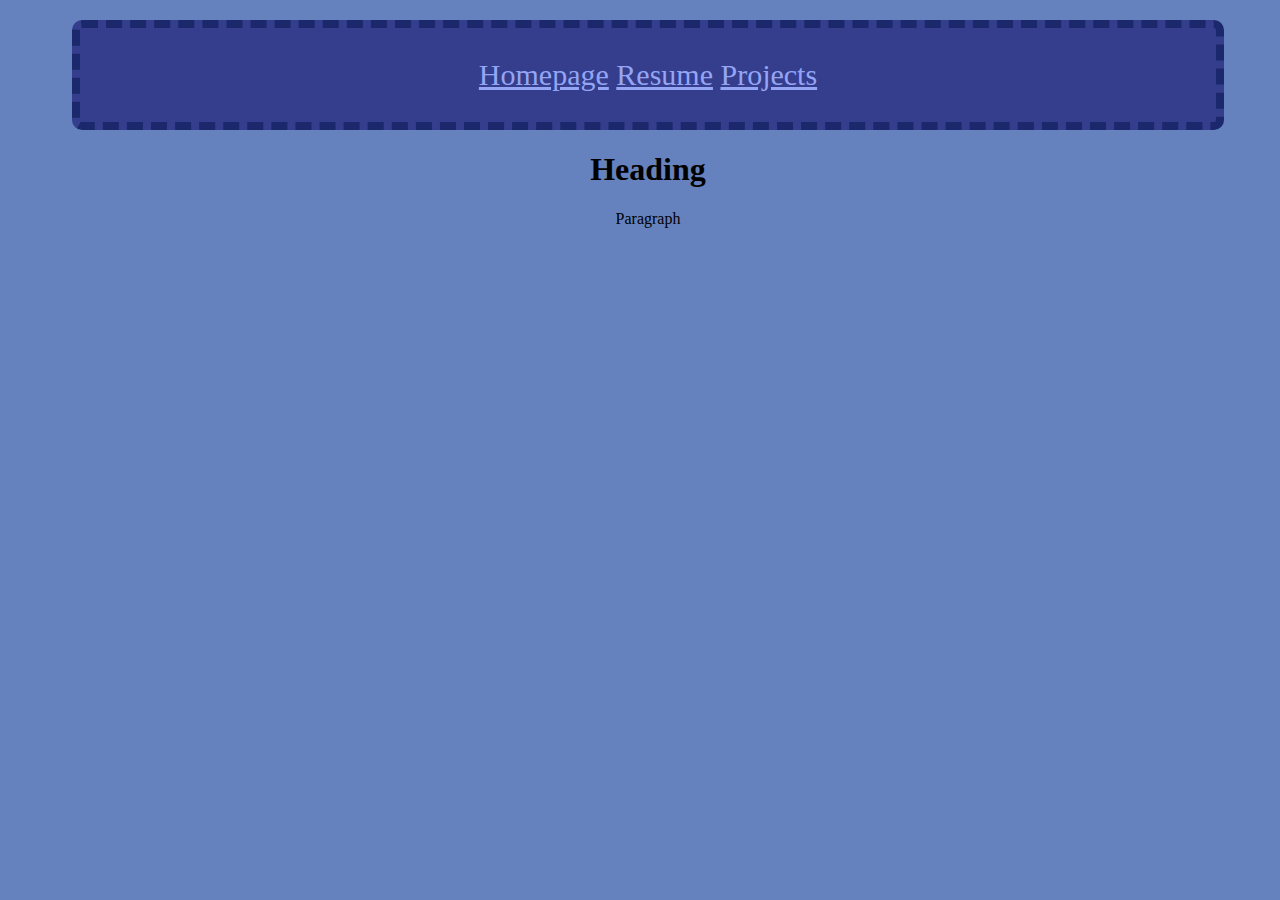
==== projects.html @ c4c09f0e "Update projects.html" ====
<!DOCTYPE html>
<html>
  <head>
    <meta charset="utf-8">
    <meta name = "viewport" content = "width=device-width, initial-scale=1.0">
    <title>Sabbine's Protfolio - Projects</title>
    <link href = "style.css" rel="stylesheet" type = "text/css"/>
  </head>

  <body>
  <center><div class = "banner">
      <a href = "index.html">Homepage</a>
      <a href = "resume.html">Resume</a>
      <a href = "projects.html">Projects</a>
    </div>
    <center>
   
    <h1>Heading</h1>
    <p>Paragraph</p>
  </body>
  
</html>
---- style.css ----
*{box-sizing: border-box;}

body{
  height: 100%;
  width: 100%;
  background-color: #6582bf;
  font-family: Monaco, Lucida-Console, Verdana;
}

.banner{
  background-color: #343e8c;
  color: #95a5f5;
  font-family: Monaco, Lucida Console, Verdana;
  font-size: 30px;
  padding: 30px;
  width: 90%;
  margin: 20px;
  border: 8px dashed #1b286b;
  border-radius: 10px;
  
}

a:link{
  color: #95a5f5;
}

a:active{
  color: #d2b6f0;
}

a:hover{
  color: #d7e1fc;
}
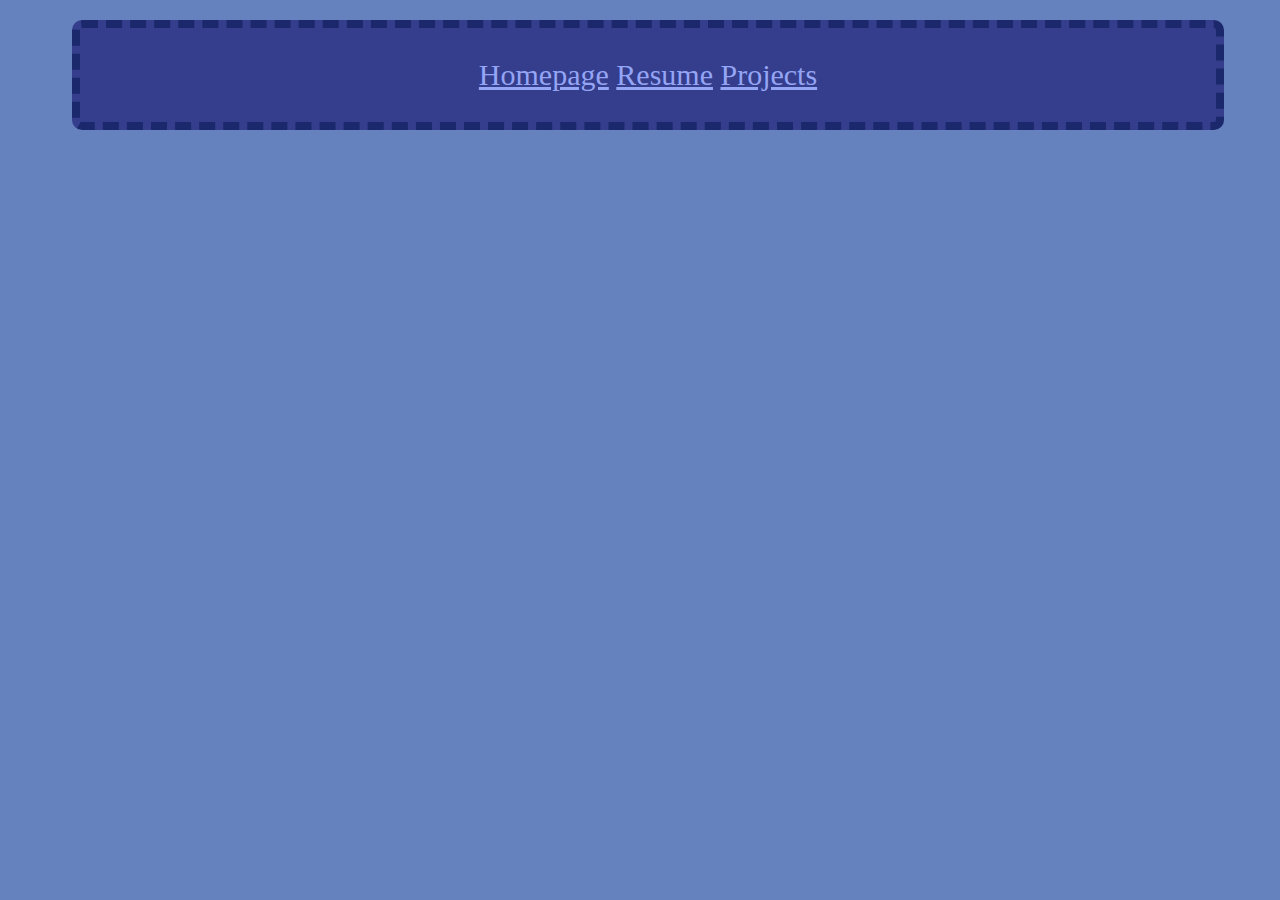
==== commit 518beaaa: "Update projects.html" ====
--- a/projects.html
+++ b/projects.html
@@ -14,9 +14,7 @@
       <a href = "projects.html">Projects</a>
     </div>
     <center>
-   
-    <h1>Heading</h1>
-    <p>Paragraph</p>
+  
   </body>
   
 </html>
--- a/style.css
+++ b/style.css
@@ -4,7 +4,7 @@
   height: 100%;
   width: 100%;
   background-color: #6582bf;
-  font-family: Monaco, Lucida-Console, Verdana;
+  font-family: Monaco, Lucida Console, Verdana;
 }
 
 .banner{
@@ -24,10 +24,6 @@
   color: #95a5f5;
 }
 
-a:active{
-  color: #d2b6f0;
-}
-
 a:hover{
   color: #d7e1fc;
 }
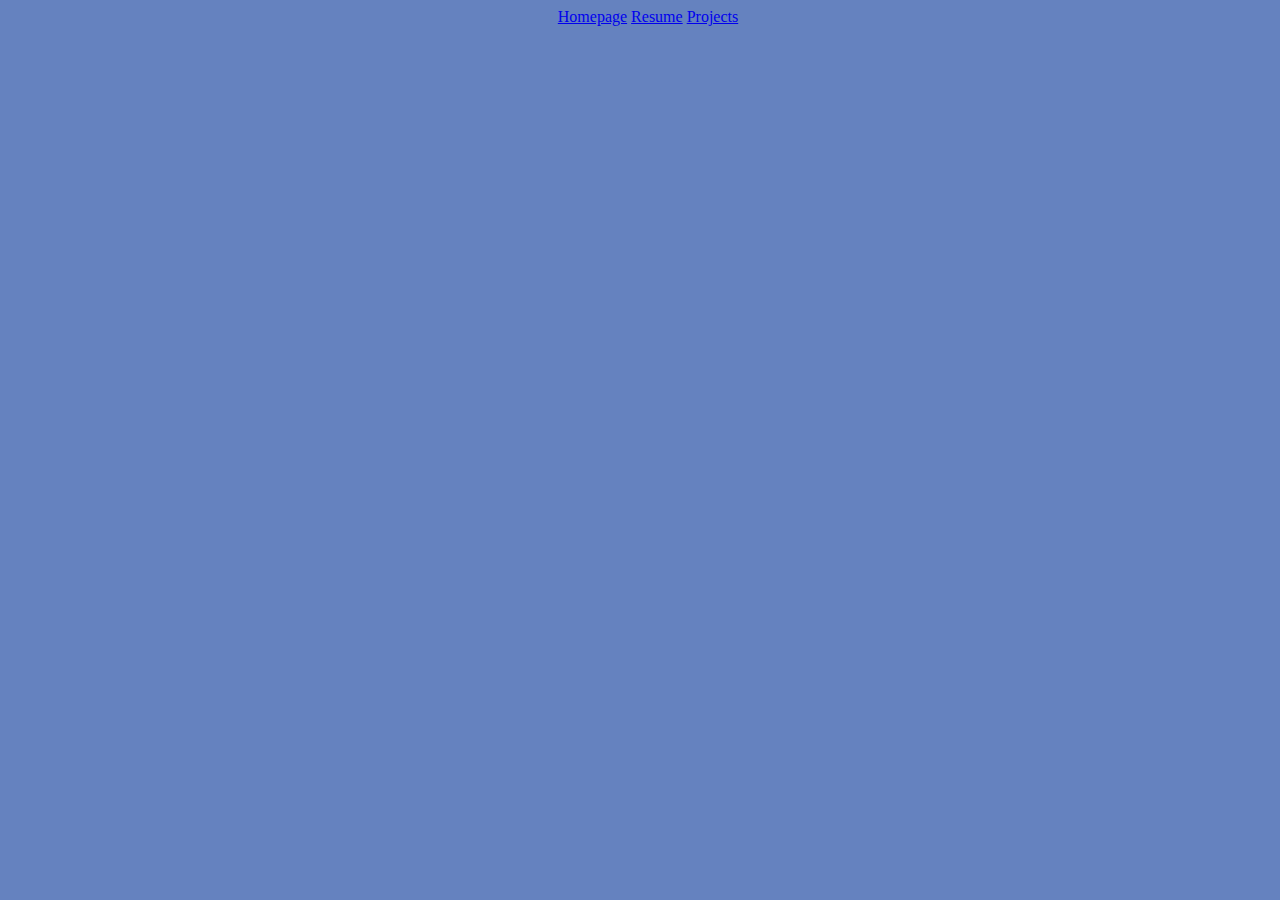
==== commit 77db6a9b: "Update projects.html" ====
--- a/projects.html
+++ b/projects.html
@@ -8,7 +8,7 @@
   </head>
 
   <body>
-  <center><div class = "banner">
+  <center><div id = "banner">
       <a href = "index.html">Homepage</a>
       <a href = "resume.html">Resume</a>
       <a href = "projects.html">Projects</a>
--- a/style.css
+++ b/style.css
@@ -20,10 +20,6 @@
   
 }
 
-a:link{
-  color: #95a5f5;
-}
-
 a:hover{
   color: #d7e1fc;
 }
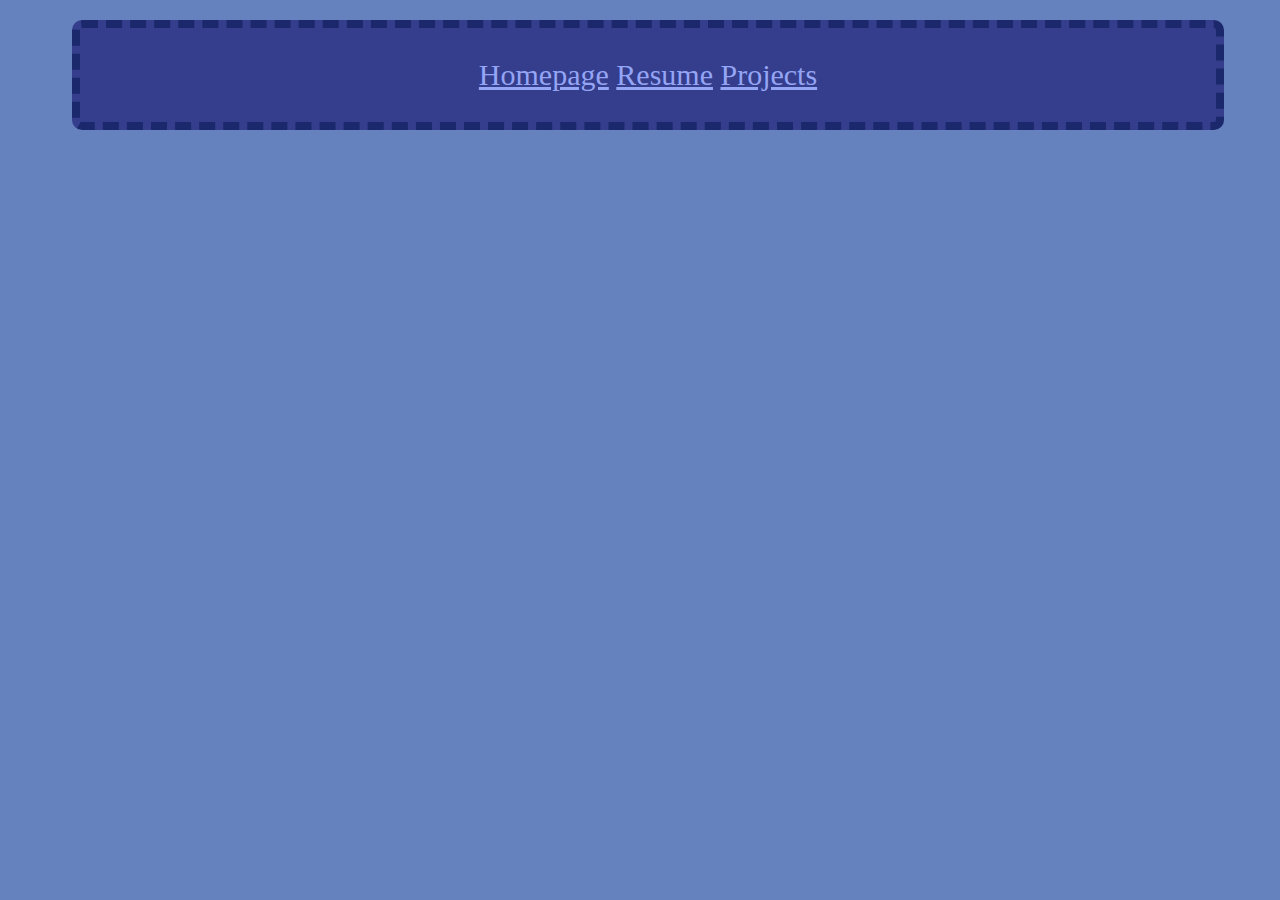
==== commit bd0830aa: "fixing class tag" ====
--- a/projects.html
+++ b/projects.html
@@ -8,7 +8,7 @@
   </head>
 
   <body>
-  <center><div id = "banner">
+  <center><div class = "banner">
       <a href = "index.html">Homepage</a>
       <a href = "resume.html">Resume</a>
       <a href = "projects.html">Projects</a>
--- a/style.css
+++ b/style.css
@@ -17,7 +17,10 @@
   margin: 20px;
   border: 8px dashed #1b286b;
   border-radius: 10px;
-  
+}
+
+a:link{
+  color: #95a5f5;
 }
 
 a:hover{
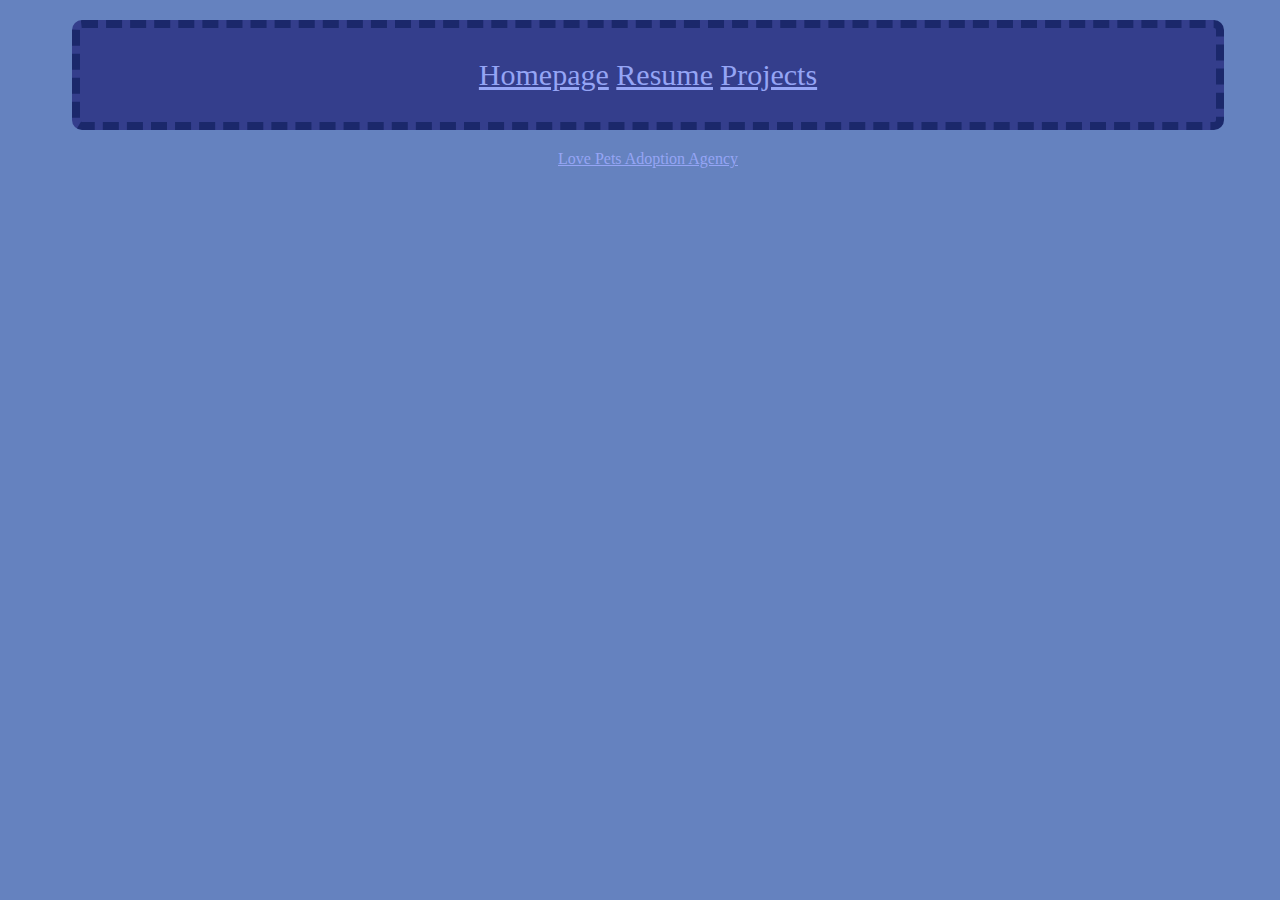
==== commit 14da0efd: "Update projects.html" ====
--- a/projects.html
+++ b/projects.html
@@ -14,6 +14,8 @@
       <a href = "projects.html">Projects</a>
     </div>
     <center>
+
+      <a href = "https://sabbinek.github.io/love_pets_adoption/">Love Pets Adoption Agency</a>
   
   </body>
   
--- a/style.css
+++ b/style.css
@@ -17,9 +17,32 @@
   margin: 20px;
   border: 8px dashed #1b286b;
   border-radius: 10px;
+  text-align: center;
 }
 
+h1{
+  text-align: center;
+}
+
+#aboutme{
+  background-color: #5860a1;
+  color: #e6c1dc;
+  font-family: Monaco, Lucida Console, Verdana;
+  padding: 30px;
+  width: 35%;
+  margin: 30px;
+  position: fixed;
+  top: 20;
+  font-size: 15px;
+  border: 4px solid #444a85;
+}
+
+
 a:link{
+  color: #95a5f5;
+}
+
+a:visited{
   color: #95a5f5;
 }
 
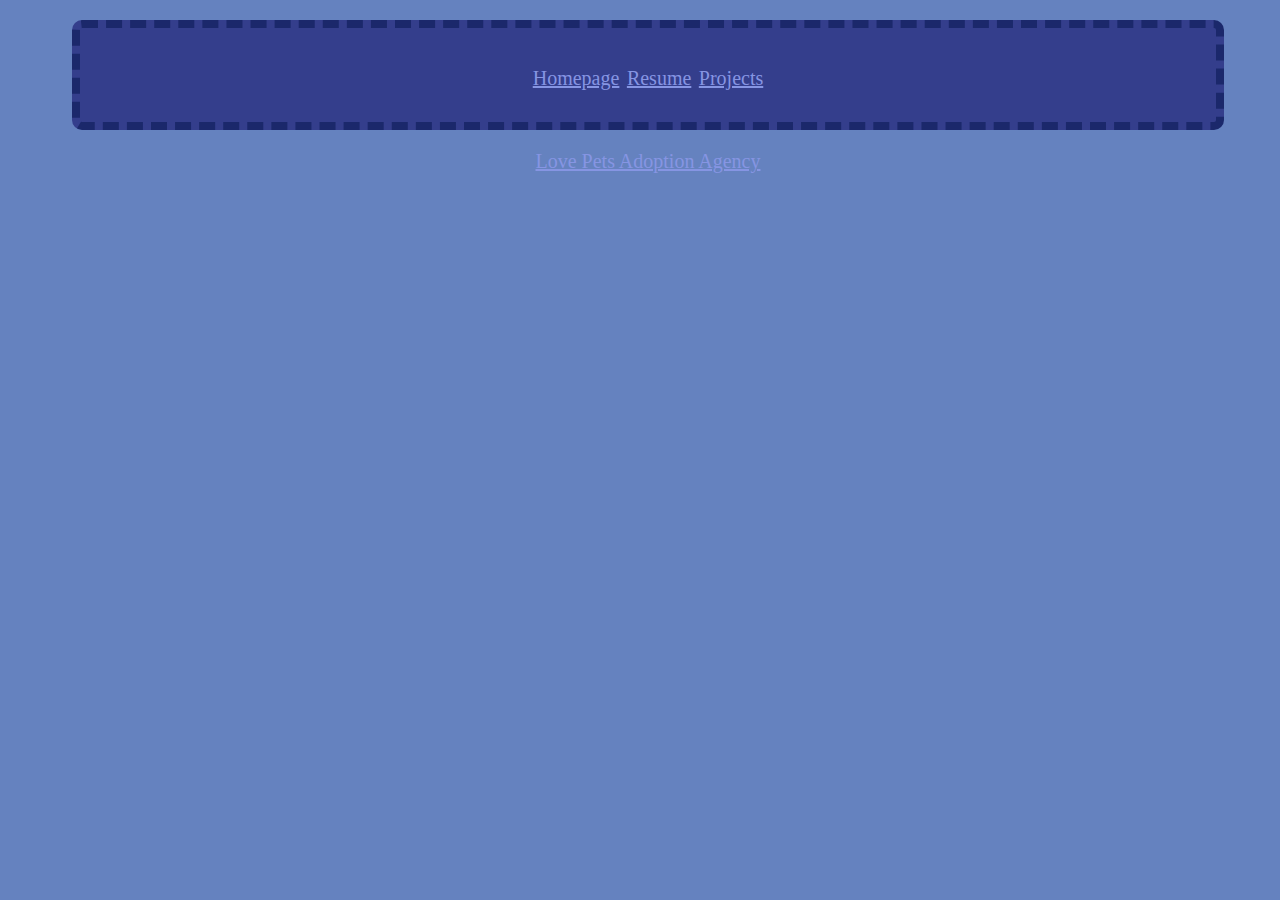
==== commit 243648df: "Update projects.html" ====
--- a/projects.html
+++ b/projects.html
@@ -3,7 +3,7 @@
   <head>
     <meta charset="utf-8">
     <meta name = "viewport" content = "width=device-width, initial-scale=1.0">
-    <title>Sabbine's Protfolio - Projects</title>
+    <title>Sabbine's Portfolio - Projects</title>
     <link href = "style.css" rel="stylesheet" type = "text/css"/>
   </head>
 
--- a/style.css
+++ b/style.css
@@ -1,23 +1,23 @@
 *{box-sizing: border-box;}
 
 body{
-  height: 100%;
-  width: 100%;
-  background-color: #6582bf;
-  font-family: Monaco, Lucida Console, Verdana;
+height: 100%;
+width: 100%;
+background-color: #6582bf;
+font-family: Monaco, Lucida Console, Verdana;
 }
 
 .banner{
-  background-color: #343e8c;
-  color: #95a5f5;
-  font-family: Monaco, Lucida Console, Verdana;
-  font-size: 30px;
-  padding: 30px;
-  width: 90%;
-  margin: 20px;
-  border: 8px dashed #1b286b;
-  border-radius: 10px;
-  text-align: center;
+background-color: #343e8c;
+color: #95a5f5;
+font-family: Monaco, Lucida Console, Verdana;
+font-size: 30px;
+padding: 30px;
+width: 90%;
+margin: 20px;
+border: 8px dashed #1b286b;
+border-radius: 10px;
+text-align: center;
 }
 
 h1{
@@ -25,27 +25,27 @@
 }
 
 #aboutme{
-  background-color: #5860a1;
-  color: #e6c1dc;
-  font-family: Monaco, Lucida Console, Verdana;
-  padding: 30px;
-  width: 35%;
-  margin: 30px;
-  position: fixed;
-  top: 20;
-  font-size: 15px;
-  border: 4px solid #444a85;
+background-color: #5860a1;
+color: #e6c1dc;
+font-family: Monaco, Lucida Console, Verdana;
+padding: 30px;
+width: 35%;
+margin: 30px;
+position: fixed;
+top: 20;
+font-size: 15px;
+border: 4px solid #444a85;
 }
 
 
 a:link{
-  color: #95a5f5;
+color: #8695e3;
+font-size: 20px;
 }
 
 a:visited{
-  color: #95a5f5;
+color: #95a5f5;
 }
 
 a:hover{
-  color: #d7e1fc;
-}
+color: #d7e1fc;
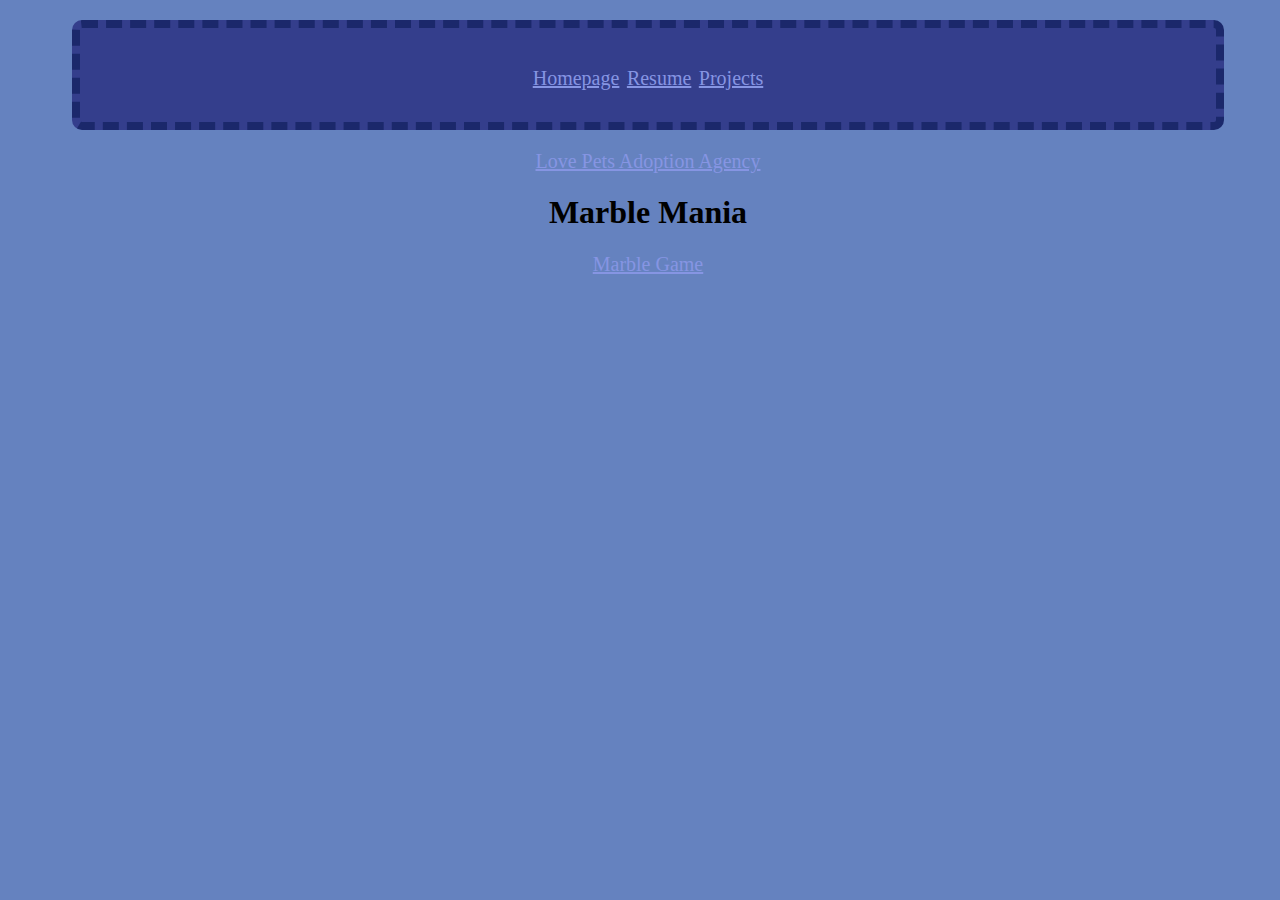
==== commit 65db1169: "Update projects.html" ====
--- a/projects.html
+++ b/projects.html
@@ -16,6 +16,9 @@
     <center>
 
       <a href = "https://sabbinek.github.io/love_pets_adoption/">Love Pets Adoption Agency</a>
+
+      <h1>Marble Mania</h1>
+      <a href = "https://play.unity.com/en/games/161e0e5f-1bc6-4f5b-af05-9cd110d18801/marble-mania">Marble Game</a>
   
   </body>
   
